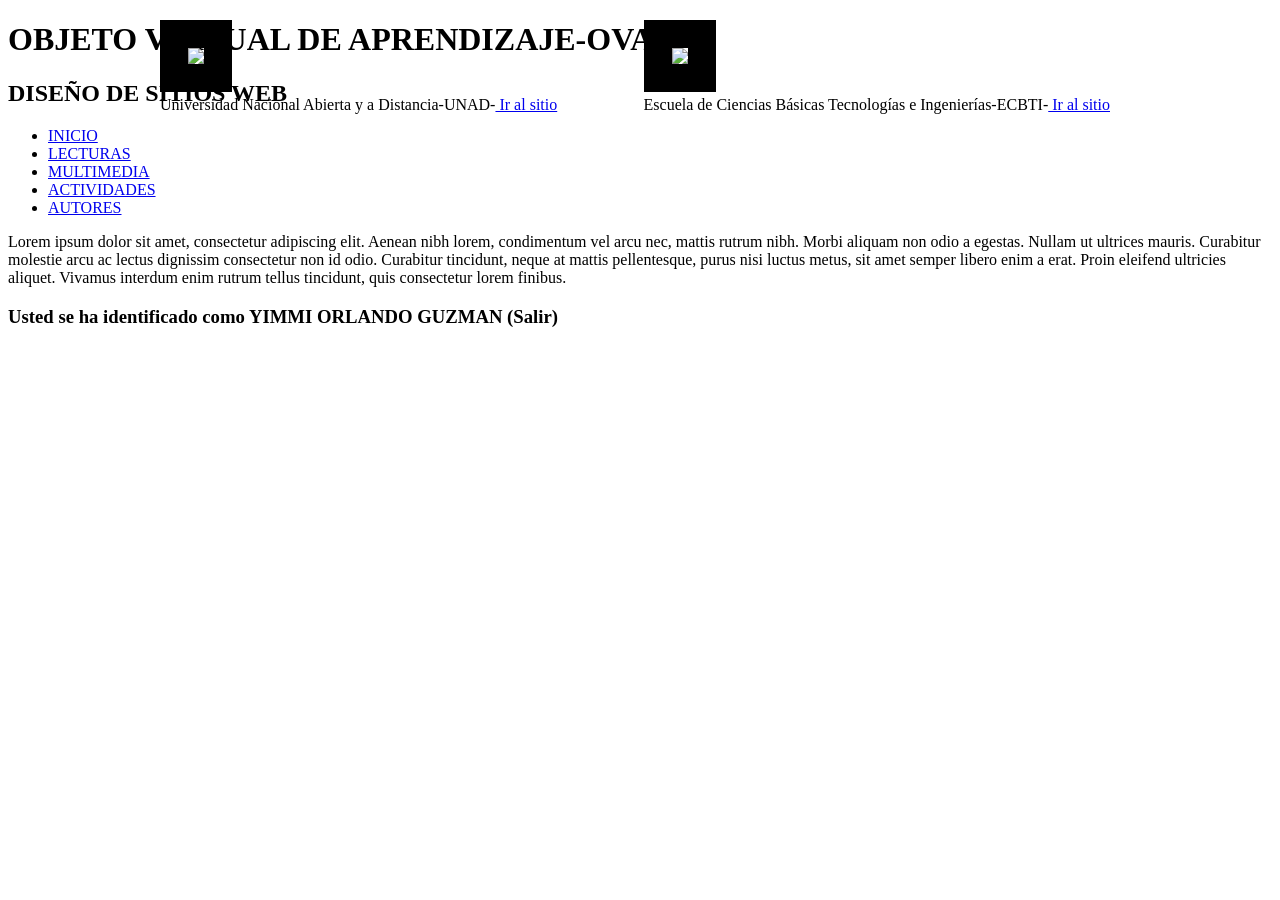
==== index.html @ 5a90b8b9 "index cambi de nombre a index" ====
<!doctype html>


<html lan="es" >

<!-- hola soy un comentario...-->

	<head>

		<meta charset="utf-8"> <!-- hola soy un comentario...-->
		<meta content="Yimmi orlando Guzmán caicedo" name "author" /><!-- nombre del autor del  la pagina...-->
		<meta content="plantilla para OVA" name "description" /> <!-- descripcion de la pagina...-->
		<meta content="etiqueta1", "etiqueta1", "etiqueta1", "etiqueta1" name " keywords" /> <!-- palabras claves...-->
		<title>OBJETO VIRTUAL DE APRENDIZAJE-UNAD-</title> <!--titulo de la pagina...-->
		<link rel="stylesheet" href="css/normalize.css"> <!-- establece una relacion entre un enlace y la pagina web...-->
		<!-- <link href="http://fonts.googleapis.com/css?family=Shadows+Into+Ligth|Indie+Flower" rel="stylesheet" type="text/css"> ..-->
		<link rel="stylesheet" href="css/style.css"> <!-- establece una relacion entre un enlace y la pagina web...-->

	</head>
	<DIV STYLE="position:absolute; top:20px; right:170px">
<IMG SRC="img/ecbti.jpg" border=28>
	<figcaption>
				<span>
				Escuela de Ciencias Básicas Tecnologías e Ingenierías-ECBTI-<a href="htpps://wwww.unad.edu.co" > Ir al sitio </a>	
				</span>
			</figcaption>
</DIV>
<DIV STYLE="position:absolute; top:20px; left:160px">
<IMG SRC="img/unad.jpg" border=28>
	<figcaption>
				<span>
				Universidad Nacional Abierta y a Distancia-UNAD-<a href="https://wwww.unad.edu.co" > Ir al sitio </a>	
				</span>
			</figcaption>
</DIV>

	<body>

		<DIV id="contenidos">
			<header>
				<h1>OBJETO VIRTUAL DE APRENDIZAJE-OVA-</h1>
				<h2>  DISEÑO DE SITIOS WEB</h2>
			</header>

	<nav>
		<ul clas="menu">
			
			<li><a href=" " class="menu">INICIO</a></li>
            <li><a href=" " class="menu">LECTURAS</a></li>
            <li><a href=" " class="menu">MULTIMEDIA</a></li>
            <li><a href=" " class="menu">ACTIVIDADES</a></li>
            <li><a href=" " class="menu">AUTORES</a></li>
		</ul>
	</nav>
<div>
<section>
<aside>
	<UL>
		<!-- <li><a href=""class="menu" >INICIO</a></li>
		<li><a href=" "class="menu" >LECTURAS</a></li>
		<li><a href=" "class="menu" >MULTIMEDIA</a></li>...-->
	</UL>
</aside>
</section>
</div>


<div>
<article>
<p>
Lorem ipsum dolor sit amet, consectetur adipiscing elit. 
Aenean nibh lorem, condimentum vel arcu nec, mattis rutrum nibh. 
Morbi aliquam non odio a egestas. Nullam ut ultrices mauris. 
Curabitur molestie arcu ac lectus dignissim consectetur non id odio. 
Curabitur tincidunt, neque at mattis pellentesque, purus nisi luctus metus, 
sit amet semper libero enim a erat. Proin eleifend ultricies aliquet. 
Vivamus interdum enim rutrum tellus tincidunt, quis consectetur lorem finibus.
</p>
</article>
</section >

<footer><h3>Usted se ha identificado como YIMMI ORLANDO GUZMAN (Salir)</h3></footer>

</DIV>

	</body>

		<script src="js/modernizr.js"></script> <!-- llamando al la etiquta modernizr...-->
		<script src="js/prefixfree.min.js"></script> <!-- establece una relacion entre un enlace y la pagina web...-->
		<script src="js/jquery-3.1.0.js"></script> <!-- establece una relacion entre un enlace y la pagina web...-->


	</html>
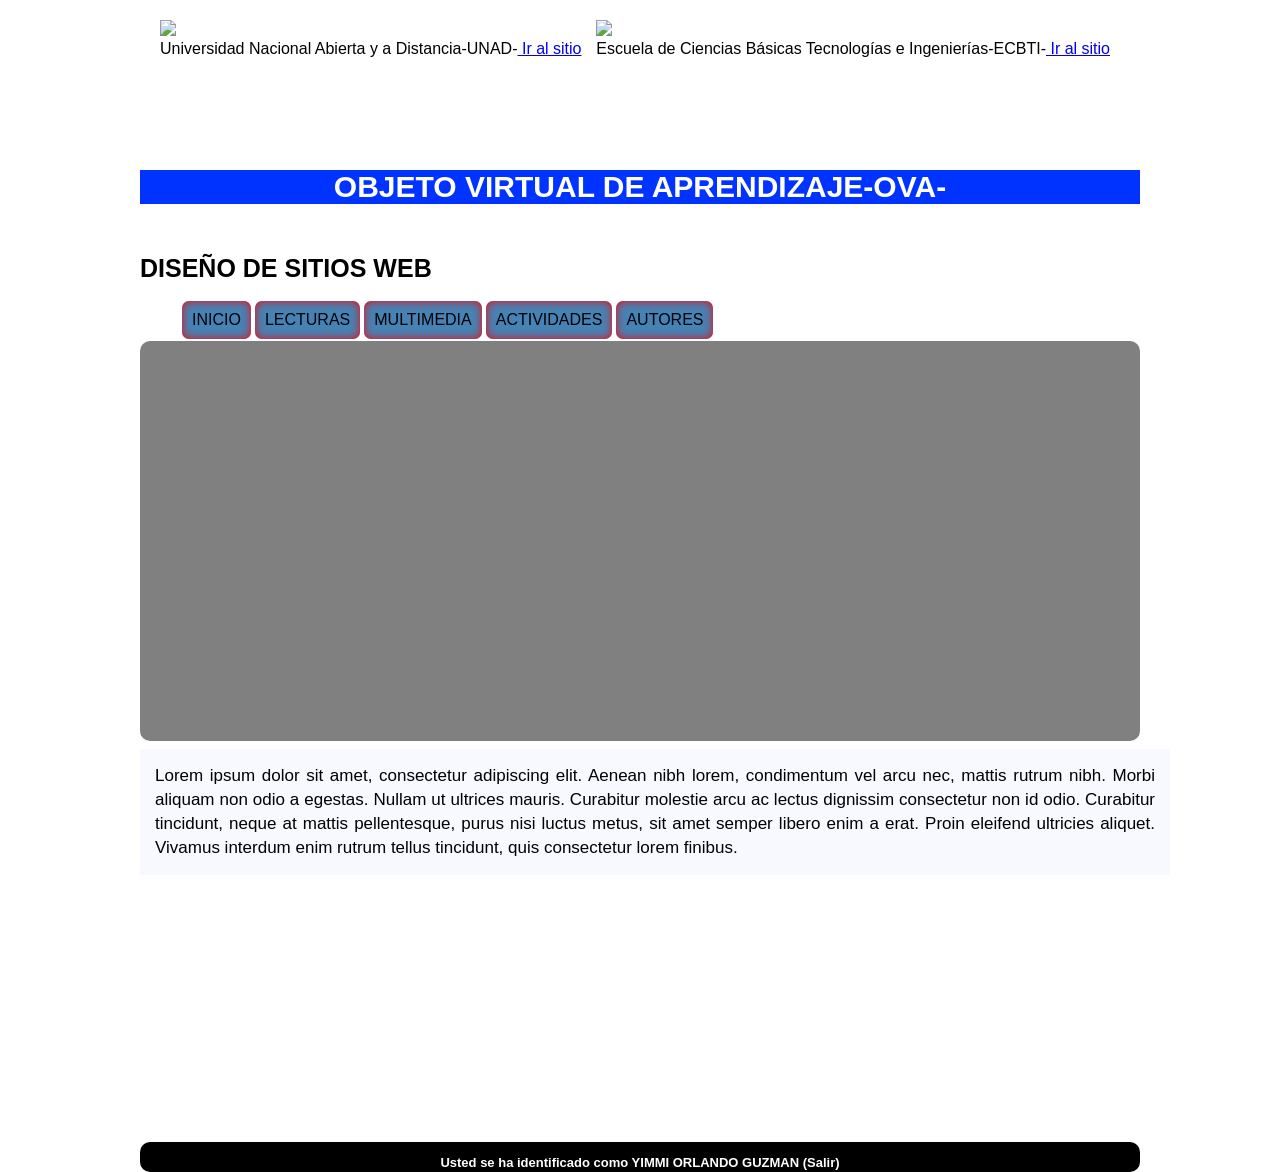
==== commit b704c864: "img elimino una imagen y cambio el nombre en style" ====
--- a/index.html
+++ b/index.html
@@ -18,7 +18,7 @@
 
 	</head>
 	<DIV STYLE="position:absolute; top:20px; right:170px">
-<IMG SRC="img/ecbti.jpg" border=28>
+<IMG SRC="img/ecbti-unad.jpg" border=28>
 	<figcaption>
 				<span>
 				Escuela de Ciencias Básicas Tecnologías e Ingenierías-ECBTI-<a href="htpps://wwww.unad.edu.co" > Ir al sitio </a>	
--- a/css/style.css
+++ b/css/style.css
@@ -0,0 +1,137 @@
+
+#contenidos{
+
+	width: 1000px;
+	height: auto;
+	margin: auto;
+	position: relative;
+	
+	margin-top: 55px;
+	
+}
+/*etiquetas*/
+body{
+background-image: url(../img/fondo.jpg);
+background-repeat: no-repeat;
+background-size: cover;
+}
+
+h1{
+
+/*font-family: "Shadows Into Light", verdana;*/
+color: white;
+/*margin-left: 5px;*/
+font-size: 30px; 
+text-align: center;
+margin-top: 170px;
+background: #0033ff;
+
+}
+
+h2{
+/*font-family: "Indie flower", verdana;*/
+color: black;
+
+font-size: 25px; 
+text-align: left;
+margin-top: 50px;
+border-radius: 10px;
+}
+
+h3{
+
+/*font-family: "Indie flower", verdana;*/
+color: white;
+font-size: 13px; 
+text-align: center;
+}
+
+header{
+	font-color: SteelBlue;
+	width: 1000px;
+	height: 120px;
+	margin-top: 15px;
+	
+	background: rgba(255, 255, 255, 3.5);
+	border-radius: 10px;
+}
+
+ul{
+/*margin: auto;*/
+padding-top: 4px;
+margin-top: 5px;
+}
+
+li{
+float: left;
+list-style-type: none;
+padding: 10px;
+background: SteelBlue;
+margin: 2px;
+box-shadow: 0 0 8px red inset;
+border-radius: 7px;
+
+}
+
+section{
+	width: 1000px;
+	height: 400px;
+	background: gray;
+	float: left;
+	border-radius: 10px;
+	
+	
+}
+
+
+footer{
+	width: 1000px;
+	height: 30px;
+	background: black;
+	float: left;
+	margin-top: 250px;
+	border-radius: 10px;
+
+}
+p{
+	width: 1000px;
+	height: autopx;
+	font-size: 17px;
+	font: black;
+	line-height:24px;
+	padding: 15px;
+	text-align: justify;
+	background: GhostWhite;
+	margin-top: 450px;
+}
+
+/*clase*/
+.ancho_menu_home{width: 1000px;}
+.ancho_menu_paginas{width: 70px;}
+
+.menu:link{color: black; text-decoration: none;}
+.menu:visited{color: white; text-decoration: none;}
+.menu:hover{ color: white; text-decoration: none; text-shadow: 0 0 5px white; }
+.menu:active{color: white; text-decoration: none;}
+
+
+
+
+
+
+
+
+
+
+
+
+
+
+
+
+
+
+
+
+
+
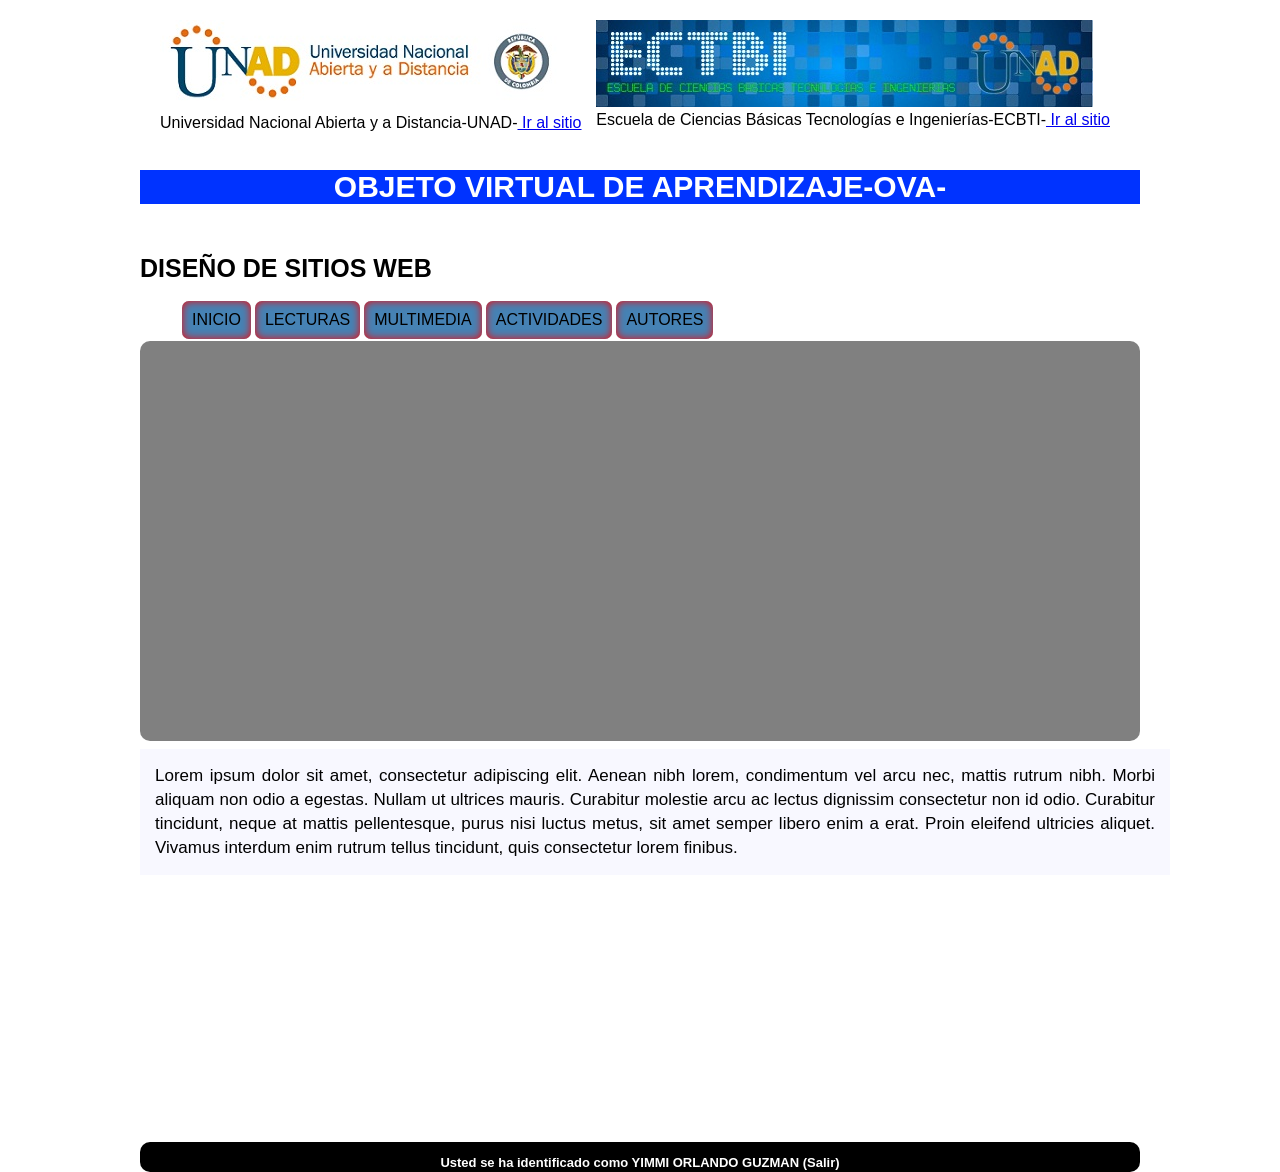
==== commit 905f7d6e: "ecbti cambio la imagen" ====
--- a/index.html
+++ b/index.html
@@ -18,7 +18,7 @@
 
 	</head>
 	<DIV STYLE="position:absolute; top:20px; right:170px">
-<IMG SRC="img/ecbti-unad.jpg" border=28>
+<IMG SRC="img/ecbti.jpg" border=28>
 	<figcaption>
 				<span>
 				Escuela de Ciencias Básicas Tecnologías e Ingenierías-ECBTI-<a href="htpps://wwww.unad.edu.co" > Ir al sitio </a>	
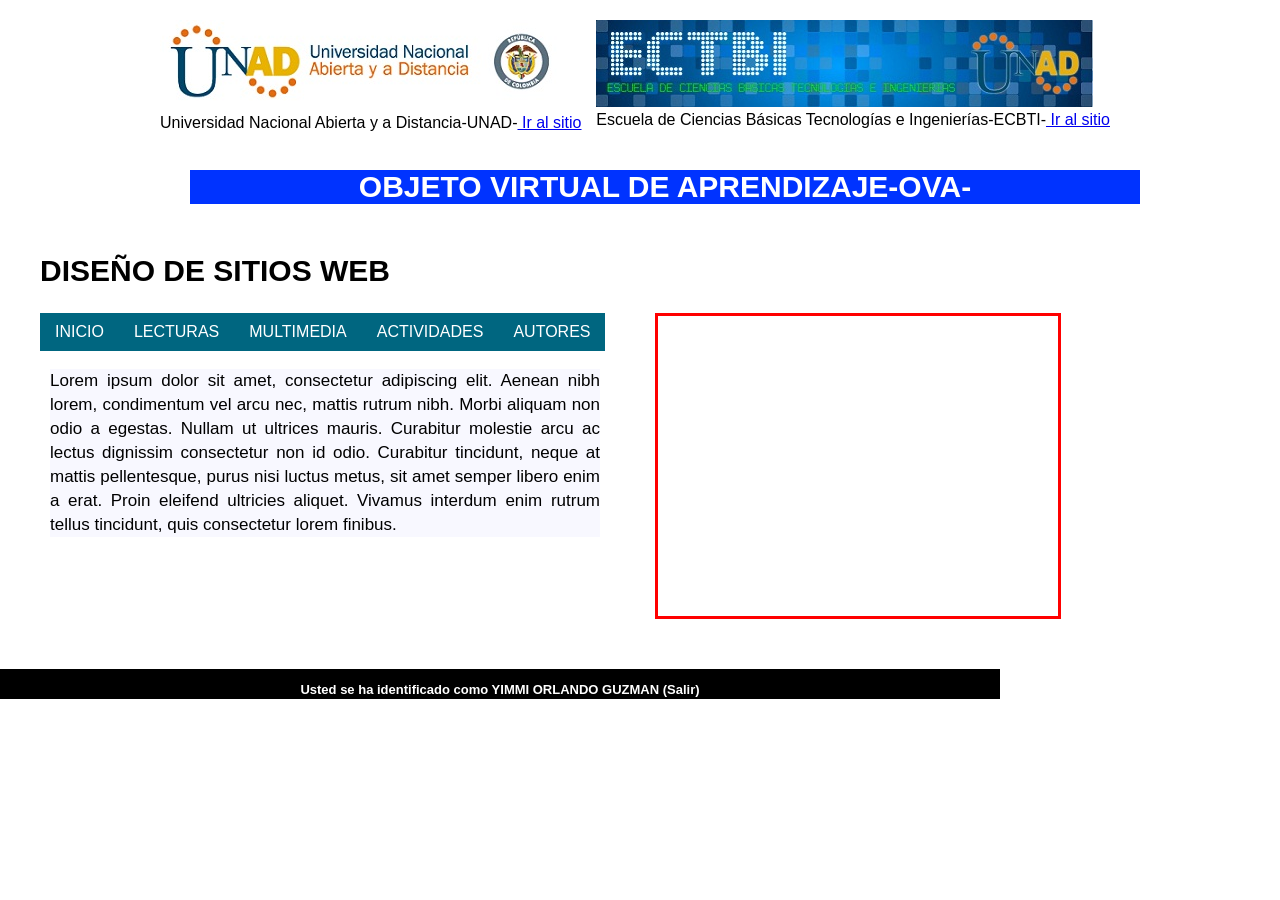
==== commit 1b1f6516: "v.3 html cambios en el menú" ====
--- a/index.html
+++ b/index.html
@@ -15,24 +15,63 @@
 		<link rel="stylesheet" href="css/normalize.css"> <!-- establece una relacion entre un enlace y la pagina web...-->
 		<!-- <link href="http://fonts.googleapis.com/css?family=Shadows+Into+Ligth|Indie+Flower" rel="stylesheet" type="text/css"> ..-->
 		<link rel="stylesheet" href="css/style.css"> <!-- establece una relacion entre un enlace y la pagina web...-->
+		
+		<style type="text/css">
 
+
+#header {
+margin:auto;
+width:600;
+font-family:arial, helvetica, sans-serif;
+}
+
+ul, ol{
+list-style:none;
+}
+
+.nav li a{
+background-color:#006680;
+color:#fff;
+text-decoration:none;
+padding:10px 15px;
+display:block;
+}
+
+.nav li a:hover{
+background-color:#F2B80D;
+}
+.nav > li{
+float:left;
+}
+
+.nav li ul{
+display:none;
+position:absolute;
+min-width:140px;
+
+}
+
+.nav li:hover > ul{
+display:block;
+}
+</style>
 	</head>
 	<DIV STYLE="position:absolute; top:20px; right:170px">
-<IMG SRC="img/ecbti.jpg" border=28>
-	<figcaption>
+		<IMG SRC="img/ecbti.jpg" border=28>
+			<figcaption>
 				<span>
 				Escuela de Ciencias Básicas Tecnologías e Ingenierías-ECBTI-<a href="htpps://wwww.unad.edu.co" > Ir al sitio </a>	
 				</span>
 			</figcaption>
-</DIV>
-<DIV STYLE="position:absolute; top:20px; left:160px">
-<IMG SRC="img/unad.jpg" border=28>
-	<figcaption>
+	</DIV>
+	<DIV STYLE="position:absolute; top:20px; left:160px">
+		<IMG SRC="img/unad.jpg" border=28>
+			<figcaption>
 				<span>
 				Universidad Nacional Abierta y a Distancia-UNAD-<a href="https://wwww.unad.edu.co" > Ir al sitio </a>	
 				</span>
 			</figcaption>
-</DIV>
+	</DIV>
 
 	<body>
 
@@ -41,31 +80,79 @@
 				<h1>OBJETO VIRTUAL DE APRENDIZAJE-OVA-</h1>
 				<h2>  DISEÑO DE SITIOS WEB</h2>
 			</header>
+		</DIV>
+		
+		
+	<div id="header">
+		<ul class="nav">
+	
+			
+		<li><a href=" " >INICIO</a>
+           <ul>
+		   <li><a href=" ">INFORMACIÓN</a></li>
 
-	<nav>
-		<ul clas="menu">
+			</ul>
+		</li>
 			
-			<li><a href=" " class="menu">INICIO</a></li>
-            <li><a href=" " class="menu">LECTURAS</a></li>
-            <li><a href=" " class="menu">MULTIMEDIA</a></li>
-            <li><a href=" " class="menu">ACTIVIDADES</a></li>
-            <li><a href=" " class="menu">AUTORES</a></li>
-		</ul>
-	</nav>
-<div>
+		
+		<li><a href=" ">LECTURAS</a>
+		
+			<ul>
+            <li><a href=" " >LECTURAS 1</a></li>
+            <li><a href=" " >LECTURAS 2</a></li>
+            <li><a href=" " >LECTURAS 3</a></li>
+			</ul>
+		</li>
+				
+		
+        <li><a href=" ">MULTIMEDIA</a>
+		
+			<ul>
+             <li><a href=" ">AUDIOS</a></li>
+            <li><a href=" " >VIDEOS</a></li>
+         
+			</ul>
+		
+		</li>
+			
+		
+        <li><a href=" " >ACTIVIDADES</a>
+			<ul>
+            <li><a href=" " >CRUSIGRAMA</a></li>
+            <li><a href=" " >SOPA DE LETRAS</a></li>
+            <li><a href=" " >ACTIVIDADES</a></li>
+            <li><a href=" " >AUTORES</a></li>
+			<li><a href=" " >AUTORES</a></li>
+			</ul>
+		</li>
+		
+		
+        <li><a href=" " >AUTORES</a>
+			<ul>
+            <li><a href=" " >AUTOR 1</a></li>
+            <li><a href=" " >AUTOR 2</a></li>
+            <li><a href=" " >AUTOR 3</a></li>
+            <li><a href=" " >TODOS </a></li>
+			</ul>
+		 </li>
+		</div>
+		
+<DIV id="banner">
+</DIV>	
+
+<!-- <DIV>		
 <section>
 <aside>
 	<UL>
 		<!-- <li><a href=""class="menu" >INICIO</a></li>
 		<li><a href=" "class="menu" >LECTURAS</a></li>
-		<li><a href=" "class="menu" >MULTIMEDIA</a></li>...-->
+		<li><a href=" "class="menu" >MULTIMEDIA</a></li>
 	</UL>
 </aside>
 </section>
-</div>
+</div>...-->
 
-
-<div>
+<div id="leyenda">
 <article>
 <p>
 Lorem ipsum dolor sit amet, consectetur adipiscing elit. 
@@ -77,17 +164,11 @@
 Vivamus interdum enim rutrum tellus tincidunt, quis consectetur lorem finibus.
 </p>
 </article>
-</section >
-
+</DIV>
 <footer><h3>Usted se ha identificado como YIMMI ORLANDO GUZMAN (Salir)</h3></footer>
-
-</DIV>
-
 	</body>
 
 		<script src="js/modernizr.js"></script> <!-- llamando al la etiquta modernizr...-->
 		<script src="js/prefixfree.min.js"></script> <!-- establece una relacion entre un enlace y la pagina web...-->
 		<script src="js/jquery-3.1.0.js"></script> <!-- establece una relacion entre un enlace y la pagina web...-->
-
-
 	</html>
--- a/css/style.css
+++ b/css/style.css
@@ -5,13 +5,12 @@
 	height: auto;
 	margin: auto;
 	position: relative;
-	
 	margin-top: 55px;
 	
 }
 /*etiquetas*/
 body{
-background-image: url(../img/fondo.jpg);
+background: #Withe;
 background-repeat: no-repeat;
 background-size: cover;
 }
@@ -20,7 +19,7 @@
 
 /*font-family: "Shadows Into Light", verdana;*/
 color: white;
-/*margin-left: 5px;*/
+margin-left: 50px;
 font-size: 30px; 
 text-align: center;
 margin-top: 170px;
@@ -31,11 +30,12 @@
 h2{
 /*font-family: "Indie flower", verdana;*/
 color: black;
+margin-left: -100px;
+font-size: 30px; 
 
-font-size: 25px; 
-text-align: left;
 margin-top: 50px;
-border-radius: 10px;
+
+
 }
 
 h3{
@@ -46,73 +46,83 @@
 text-align: center;
 }
 
-header{
+/*header{
 	font-color: SteelBlue;
 	width: 1000px;
 	height: 120px;
-	margin-top: 15px;
-	
+	margin-top: 150px;
 	background: rgba(255, 255, 255, 3.5);
 	border-radius: 10px;
 }
+*/
 
-ul{
-/*margin: auto;*/
-padding-top: 4px;
-margin-top: 5px;
+/*ul{
+
+padding-top: 40px;
+margin-top: 50;
 }
 
-li{
-float: left;
+l/*i {
+float: left
 list-style-type: none;
 padding: 10px;
 background: SteelBlue;
 margin: 2px;
 box-shadow: 0 0 8px red inset;
 border-radius: 7px;
+}*/
+
+/*section{
+	width: 1000px;
+	height: 400px;
+	background: GhostWhite;
+	float: left;
+	border-radius: 5px;	
+}*/
+#banner{
+
+	float:left;
+	width:400px;
+	height: 300px;
+	border:3px solid red;
+	background-image: url(img/ectbi.jpg);
+	background-size: 100%;
+	animation: banner 10s infinite;
+	margin-left: 50px;
+}
+#leyenda{
+float:left;
+}
+p{
+	width:550px;
+	height: auto;
+	font-size: 17px;
+	font: black;
+	line-height:24px;
+	margin-left: 50px;
+	text-align: justify;
+	background: GhostWhite;
+	margin-top: -250px;
 
 }
-
-section{
-	width: 1000px;
-	height: 400px;
-	background: gray;
-	float: left;
-	border-radius: 10px;
-	
-	
-}
-
 
 footer{
 	width: 1000px;
 	height: 30px;
 	background: black;
 	float: left;
-	margin-top: 250px;
-	border-radius: 10px;
+	margin-top: 50px;
 
 }
-p{
-	width: 1000px;
-	height: autopx;
-	font-size: 17px;
-	font: black;
-	line-height:24px;
-	padding: 15px;
-	text-align: justify;
-	background: GhostWhite;
-	margin-top: 450px;
-}
 
-/*clase*/
+/*clase
 .ancho_menu_home{width: 1000px;}
 .ancho_menu_paginas{width: 70px;}
 
 .menu:link{color: black; text-decoration: none;}
 .menu:visited{color: white; text-decoration: none;}
 .menu:hover{ color: white; text-decoration: none; text-shadow: 0 0 5px white; }
-.menu:active{color: white; text-decoration: none;}
+.menu:active{color: white; text-decoration: none;}*/
 
 
 
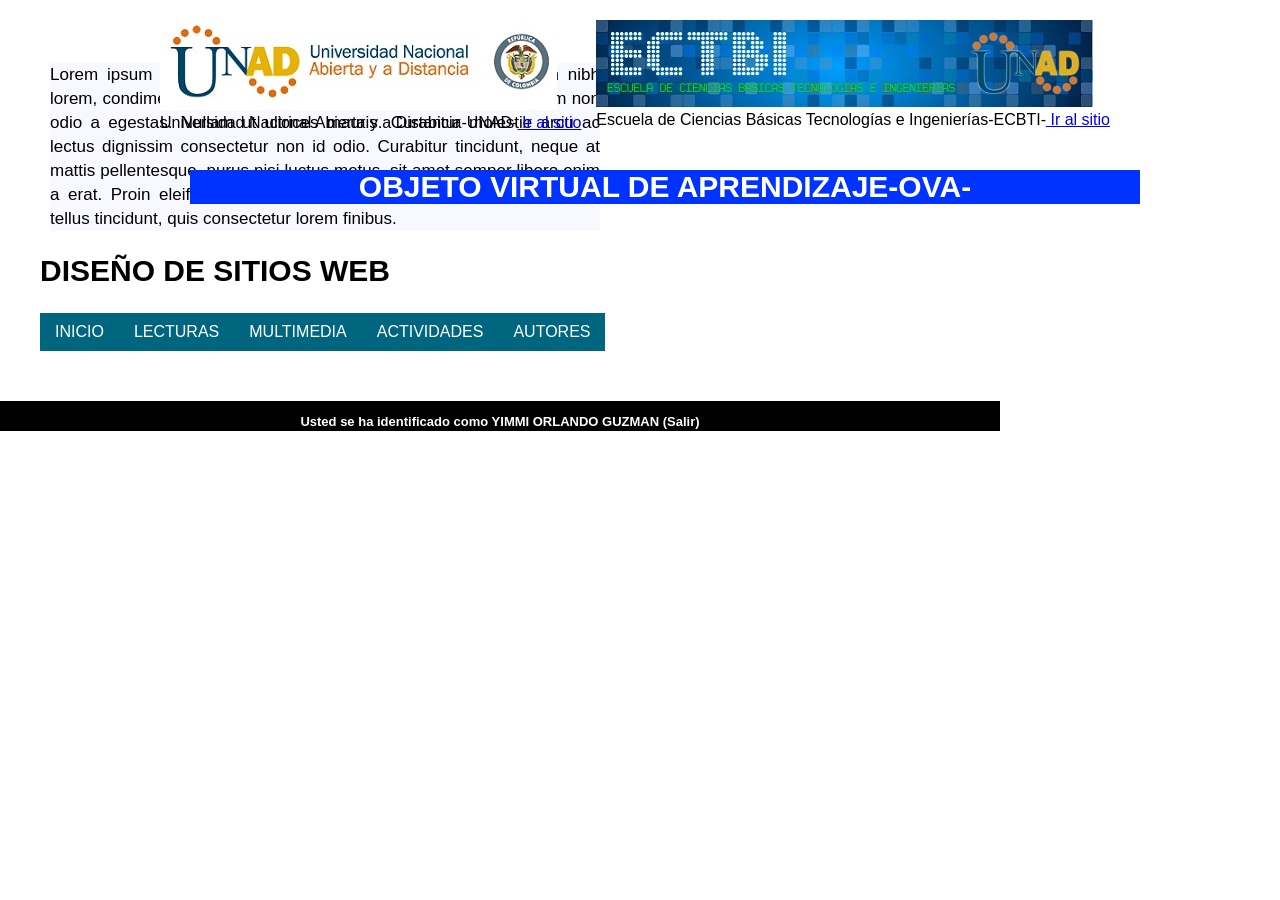
==== commit 671e6a8e: "v15 debuelvo los cambios" ====
--- a/css/style.css
+++ b/css/style.css
@@ -10,7 +10,7 @@
 }
 /*etiquetas*/
 body{
-background: #Withe;
+background: white;
 background-repeat: no-repeat;
 background-size: cover;
 }
@@ -79,18 +79,40 @@
 	float: left;
 	border-radius: 5px;	
 }*/
-#banner{
+.banner{
 
 	float:left;
 	width:400px;
 	height: 300px;
 	border:3px solid red;
 	background-image: url(img/ectbi.jpg);
-	background-size: 100%;
-	animation: banner 10s infinite;
+	background-size: 100%  100%;
+	animation: .banner 10s infinite;
 	margin-left: 50px;
 }
-#leyenda{
+
+@keyframes .banner{
+	0%, 30%{
+		background-image:url (img/ecbti.jpg);
+		opacity:1;
+		}
+		31%, 34% {
+			opacity: 0.1;
+		}
+
+	35%, 65%{
+		background-image:url (img/ecbti.jpg);
+		opacity: 1;
+		}
+		66%, 69%{
+		opacity: 0.1;
+		}
+	70%, 100%{
+		background-image:url (img/ecbti.jpg);
+		opacity: 1;
+	}
+}
+.leyenda{
 float:left;
 }
 p{
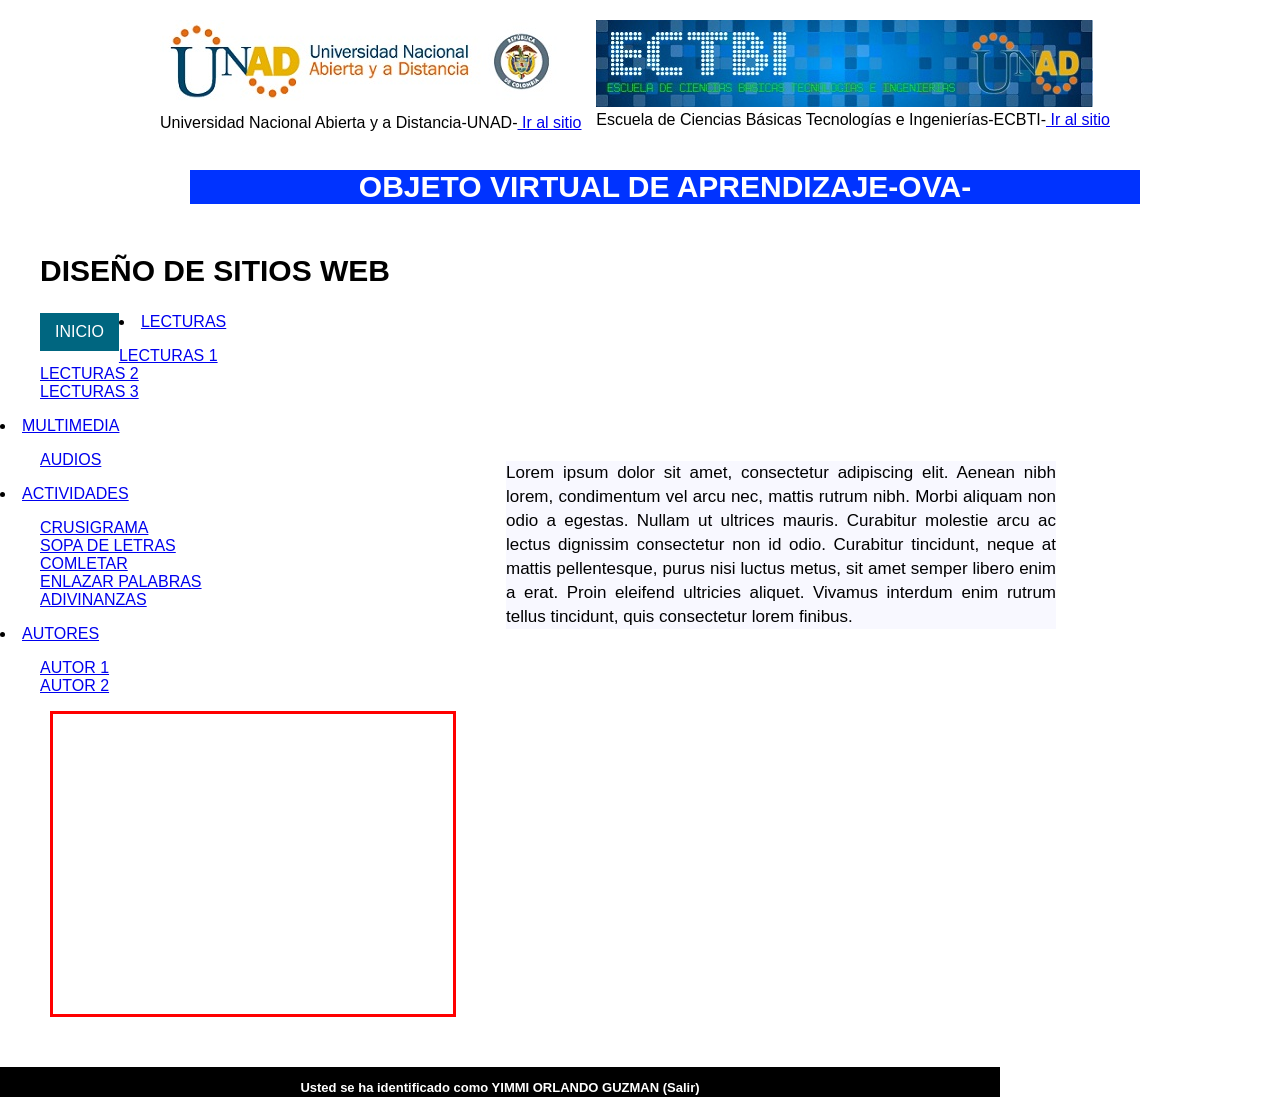
==== commit 1f755b21: "cambios elimino un archivo" ====
--- a/index.html
+++ b/index.html
@@ -7,14 +7,14 @@
 
 	<head>
 
-		<meta charset="utf-8"> <!-- hola soy un comentario...-->
-		<meta content="Yimmi orlando Guzmán caicedo" name "author" /><!-- nombre del autor del  la pagina...-->
-		<meta content="plantilla para OVA" name "description" /> <!-- descripcion de la pagina...-->
-		<meta content="etiqueta1", "etiqueta1", "etiqueta1", "etiqueta1" name " keywords" /> <!-- palabras claves...-->
-		<title>OBJETO VIRTUAL DE APRENDIZAJE-UNAD-</title> <!--titulo de la pagina...-->
-		<link rel="stylesheet" href="css/normalize.css"> <!-- establece una relacion entre un enlace y la pagina web...-->
+		<meta charset="utf-8">                                             <!-- hola soy un comentario...-->
+		<meta content="Yimmi orlando Guzmán caicedo" name="author"/>       <!-- nombre del autor del  la pagina...-->
+		<meta content="plantilla para OVA" name="description"/>            <!-- descripcion de la pagina...-->
+        <meta content="EDUCACION, UNAD, INGENIERIA, SISTEMAS, DISENO, OVA, CURSO, WEB" name="keywords"/>  <!-- palabras claves...-->
+		<title>OBJETO VIRTUAL DE APRENDIZAJE-UNAD-</title>                 <!--titulo de la pagina...-->
+		<link rel="stylesheet" href="css/normalize.css"/>                  <!-- establece una relacion entre un enlace y la pagina web...-->
 		<!-- <link href="http://fonts.googleapis.com/css?family=Shadows+Into+Ligth|Indie+Flower" rel="stylesheet" type="text/css"> ..-->
-		<link rel="stylesheet" href="css/style.css"> <!-- establece una relacion entre un enlace y la pagina web...-->
+		<link rel="stylesheet" href="css/style.css"/>                      <!-- establece una relacion entre un enlace y la pagina web...-->
 		
 		<style type="text/css">
 
@@ -23,7 +23,7 @@
 margin:auto;
 width:600;
 font-family:arial, helvetica, sans-serif;
-}
+} 
 
 ul, ol{
 list-style:none;
@@ -55,7 +55,10 @@
 display:block;
 }
 </style>
+
 	</head>
+	
+	
 	<DIV STYLE="position:absolute; top:20px; right:170px">
 		<IMG SRC="img/ecbti.jpg" border=28>
 			<figcaption>
@@ -86,14 +89,8 @@
 	<div id="header">
 		<ul class="nav">
 	
-			
-		<li><a href=" " >INICIO</a>
-           <ul>
-		   <li><a href=" ">INFORMACIÓN</a></li>
-
-			</ul>
-		</li>
-			
+		<li><a href=" " >INICIO</a></li>    
+		</ul>
 		
 		<li><a href=" ">LECTURAS</a>
 		
@@ -104,35 +101,26 @@
 			</ul>
 		</li>
 				
-		
         <li><a href=" ">MULTIMEDIA</a>
-		
 			<ul>
-             <li><a href=" ">AUDIOS</a></li>
-            <li><a href=" " >VIDEOS</a></li>
-         
+             <li><a href=" ">AUDIOS</a>
 			</ul>
-		
 		</li>
 			
-		
         <li><a href=" " >ACTIVIDADES</a>
 			<ul>
             <li><a href=" " >CRUSIGRAMA</a></li>
             <li><a href=" " >SOPA DE LETRAS</a></li>
-            <li><a href=" " >ACTIVIDADES</a></li>
-            <li><a href=" " >AUTORES</a></li>
-			<li><a href=" " >AUTORES</a></li>
+            <li><a href=" " >COMLETAR</a></li>
+            <li><a href=" " >ENLAZAR PALABRAS</a></li>
+			<li><a href=" " >ADIVINANZAS</a></li>
 			</ul>
 		</li>
-		
 		
         <li><a href=" " >AUTORES</a>
 			<ul>
             <li><a href=" " >AUTOR 1</a></li>
             <li><a href=" " >AUTOR 2</a></li>
-            <li><a href=" " >AUTOR 3</a></li>
-            <li><a href=" " >TODOS </a></li>
 			</ul>
 		 </li>
 		</div>
--- a/css/style.css
+++ b/css/style.css
@@ -10,7 +10,7 @@
 }
 /*etiquetas*/
 body{
-background: white;
+background: White;
 background-repeat: no-repeat;
 background-size: cover;
 }
@@ -79,7 +79,7 @@
 	float: left;
 	border-radius: 5px;	
 }*/
-.banner{
+#banner{
 
 	float:left;
 	width:400px;
@@ -112,7 +112,7 @@
 		opacity: 1;
 	}
 }
-.leyenda{
+#leyenda{
 float:left;
 }
 p{
